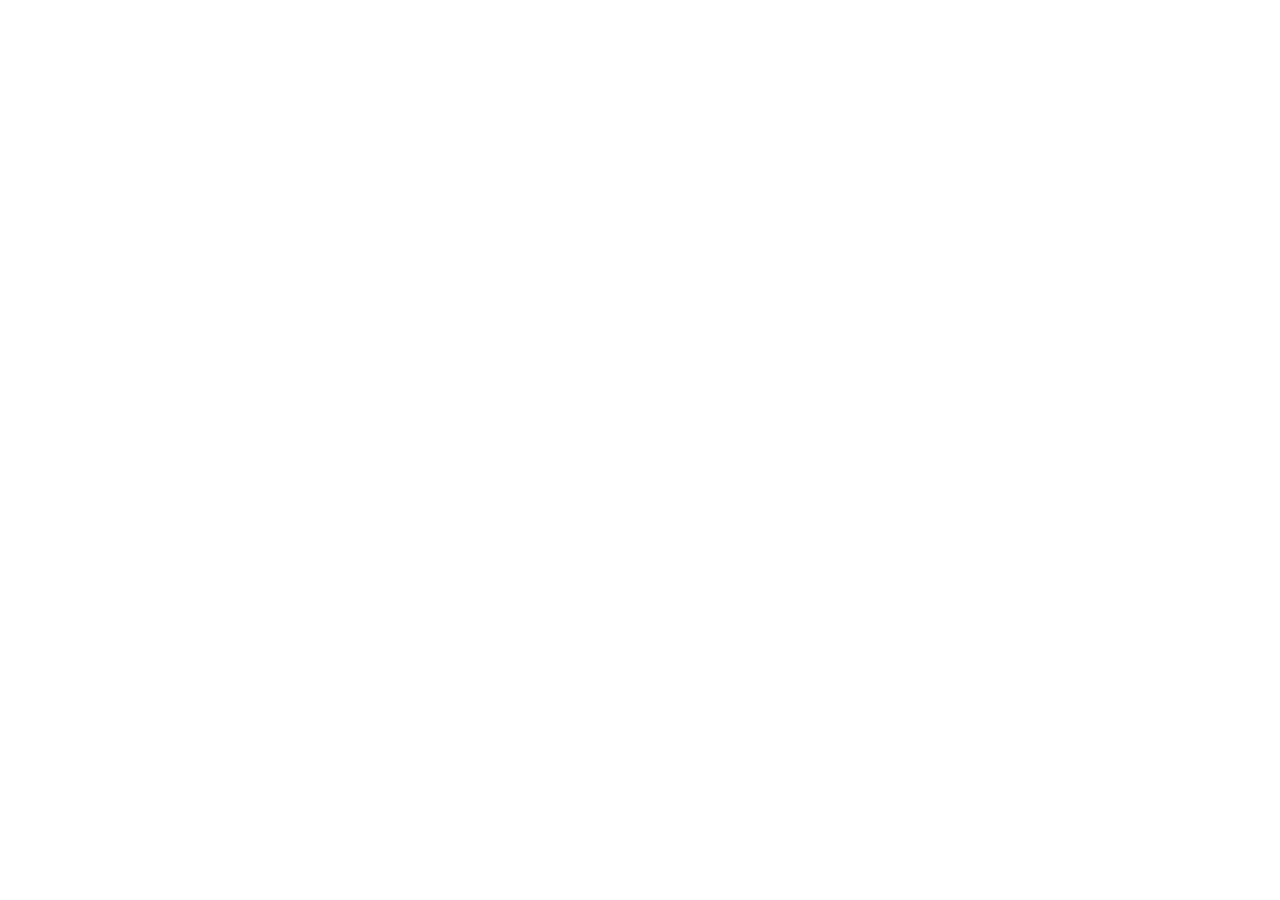
==== src/main/resources/templates/index.html @ b6f4366f "Wishlist creating when new user is registered, HolidayEvent adding doeasn't working yet" ====
<!DOCTYPE html>
<html lang="en" xmlns:th="http://www.thymeleaf.org" xmlns:sec="http://www.thymeleaf.org/extras/spring-security">
<head>
    <th:block th:replace="fragments :: styleLinks" th:remove="tag"></th:block>
    <meta charset="UTF-8">
    <title>HolidayGiftDraw</title>
</head>
<body>
<th:block th:replace="fragments :: navigator" th:remove="tag"></th:block>
<div class="content-container">
    <h1 th:text="${myName}"></h1>
</div>

<th:block th:replace="fragments :: footer" th:remove="tag"></th:block>
<th:block th:replace="fragments :: jsScripts" th:remove="tag"></th:block>
</body>
</html>
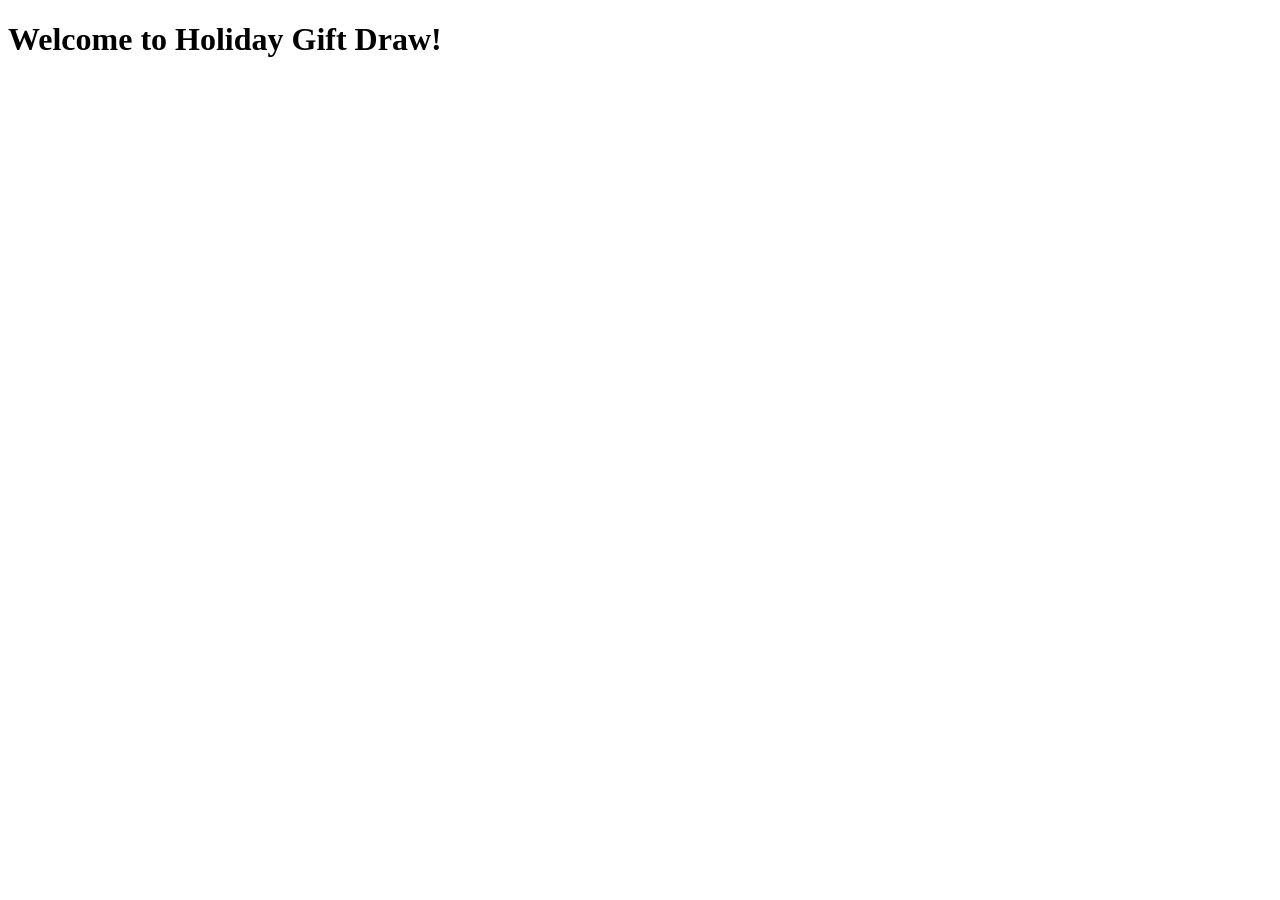
==== commit 319ff84d: "css has back" ====
--- a/src/main/resources/templates/index.html
+++ b/src/main/resources/templates/index.html
@@ -8,7 +8,7 @@
 <body>
 <th:block th:replace="fragments :: navigator" th:remove="tag"></th:block>
 <div class="content-container">
-    <h1 th:text="${myName}"></h1>
+    <h1>Welcome to Holiday Gift Draw!</h1>
 </div>
 
 <th:block th:replace="fragments :: footer" th:remove="tag"></th:block>
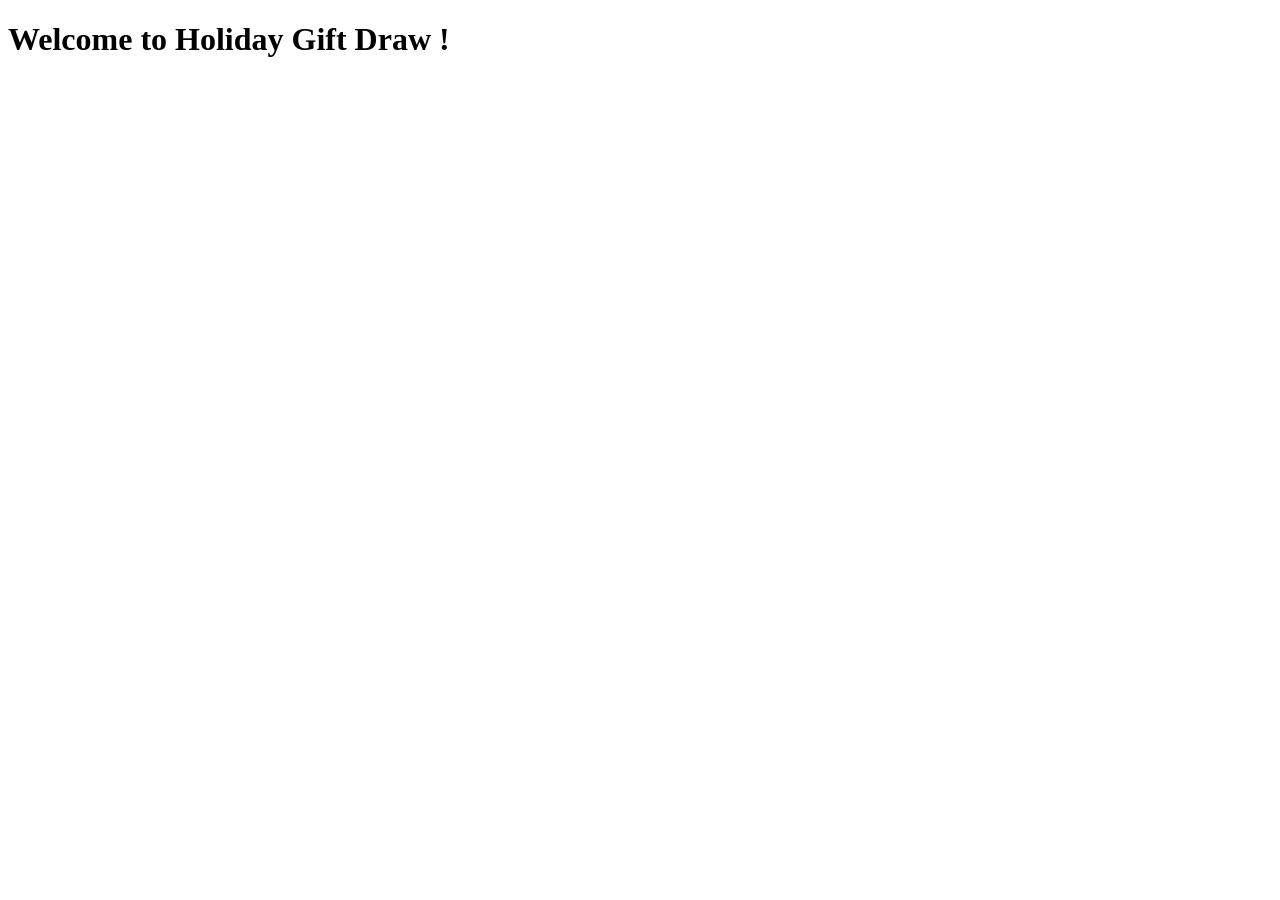
==== commit 64a60097: "username added to header" ====
--- a/src/main/resources/templates/index.html
+++ b/src/main/resources/templates/index.html
@@ -6,9 +6,10 @@
     <title>HolidayGiftDraw</title>
 </head>
 <body>
-<th:block th:replace="fragments :: navigator" th:remove="tag"></th:block>
+<th:block th:replace="fragments :: navigator" th:remove="tag" ></th:block>
 <div class="content-container">
-    <h1>Welcome to Holiday Gift Draw!</h1>
+    <h1>Welcome to Holiday Gift Draw <span th:text="${currentUsername}"></span>
+    !</h1>
 </div>
 
 <th:block th:replace="fragments :: footer" th:remove="tag"></th:block>
